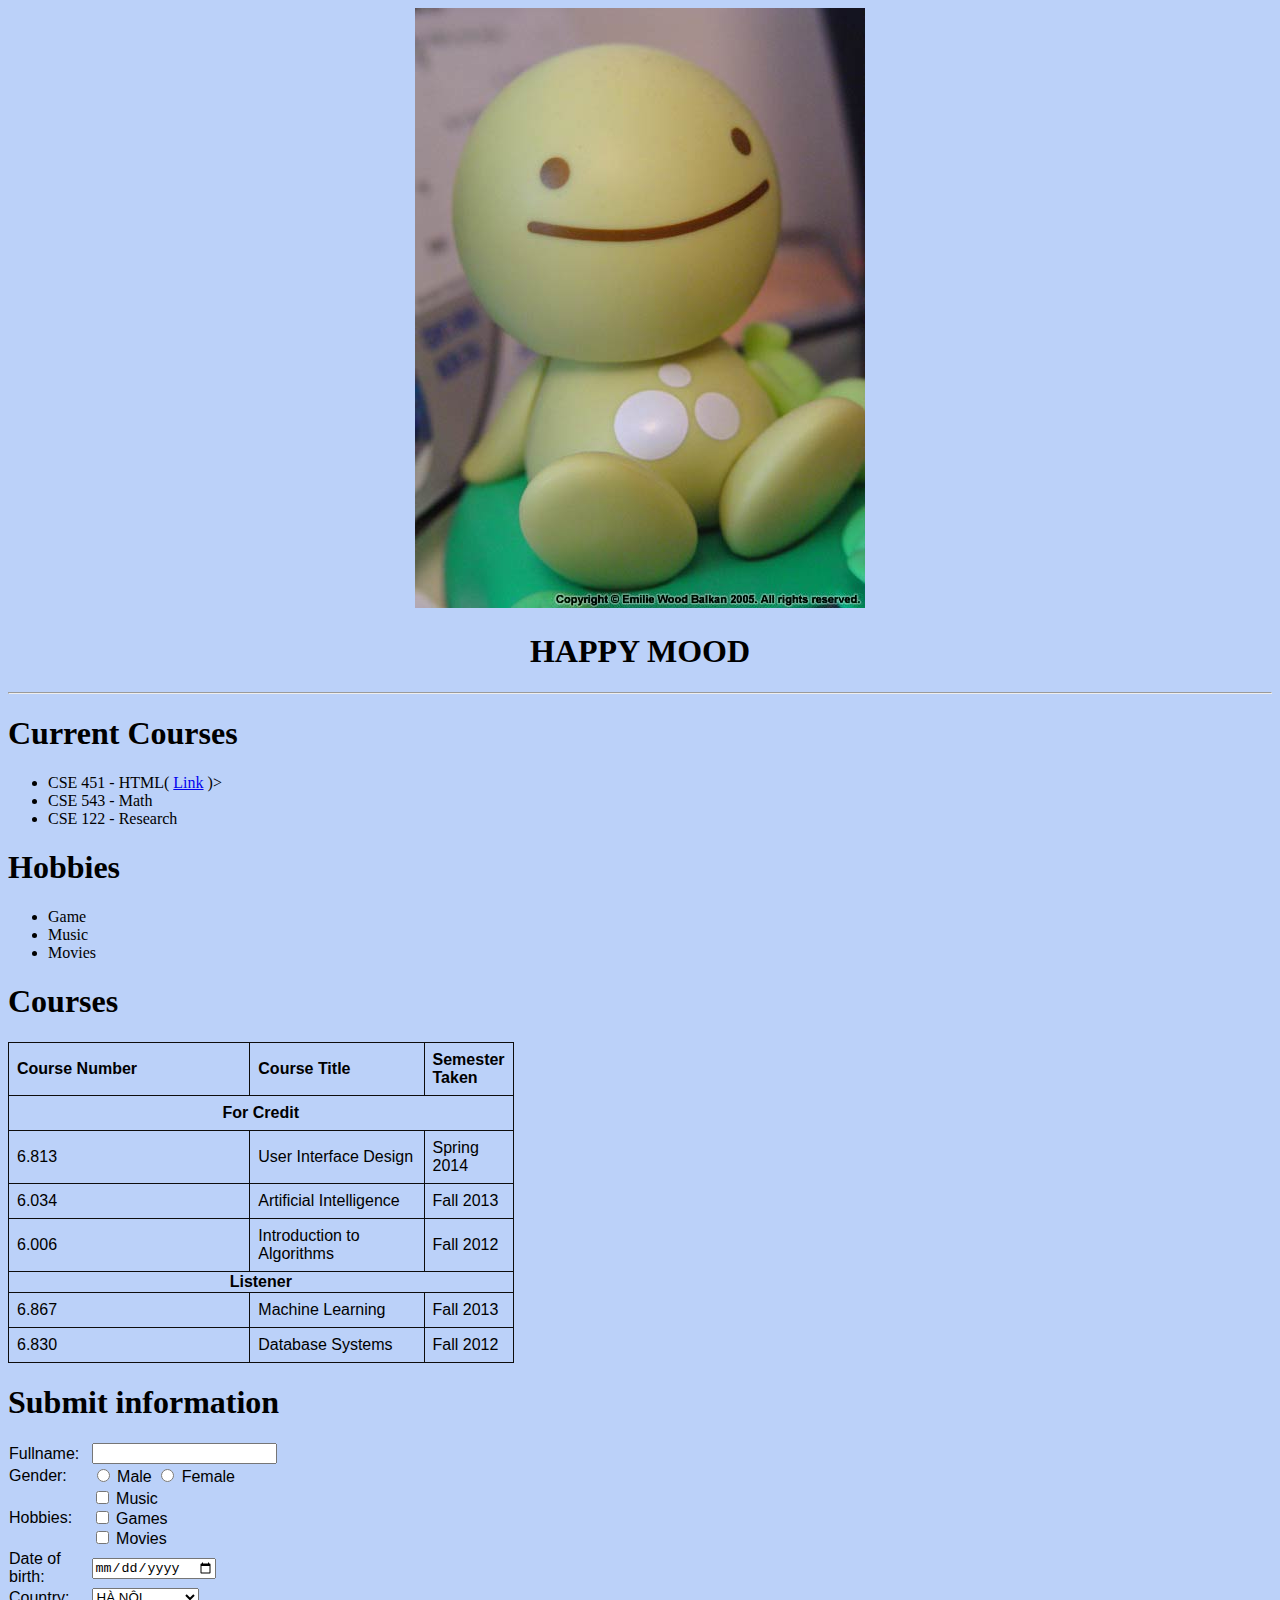
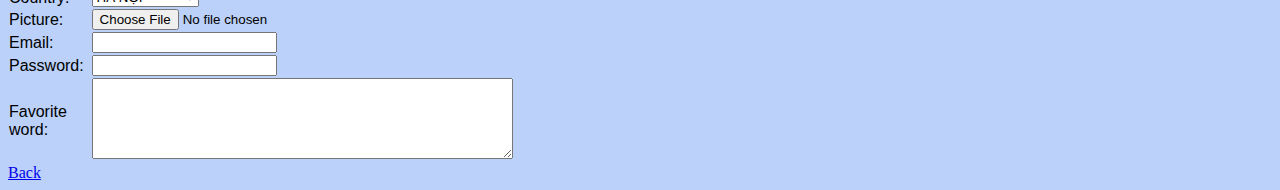
==== mood/happy.html @ 5b5ca46c "first commit" ====
<!DOCTYPE html>
<html lang="en">
  <head>
    <meta charset="UTF-8" />
    <meta name="viewport" content="width=device-width, initial-scale=1.0" />
    <link rel="stylesheet" href="../css/happy.css" />
    <title>Happy mood</title>
  </head>
  <body>
    <div>
      <img src="../img/happy.jpg" alt="happy" />
      <h1 class="center">HAPPY MOOD</h1>
    </div>
    <hr />
    <h1>Current Courses</h1>
    <ul>
      <li>
        CSE 451 - HTML(
        <a href="https://www.w3schools.com/html/default.asp">Link</a> )>
      </li>
      <li>CSE 543 - Math</li>
      <li>CSE 122 - Research</li>
    </ul>
    <h1>Hobbies</h1>
    <ul>
      <li>Game</li>
      <li>Music</li>
      <li>Movies</li>
    </ul>
    <h1>Courses</h1>
    <table>
      <tr class="bang">
        <th class="bang">Course Number</th>
        <th class="bang">Course Title</th>
        <th class="bang">Semester Taken</th>
      </tr>
      <tr class="bang">
        <th class="bang" colspan="3" style="text-align: center">For Credit</th>
      </tr>
      <tr class="bang">
        <td class="bang">6.813</td>
        <td class="bang">User Interface Design</td>
        <td class="bang">Spring 2014</td>
      </tr>
      <tr class="bang">
        <td class="bang">6.034</td>
        <td class="bang">Artificial Intelligence</td>
        <td class="bang">Fall 2013</td>
      </tr>
      <tr class="bang">
        <td class="bang">6.006</td>
        <td class="bang">Introduction to Algorithms</td>
        <td class="bang">Fall 2012</td>
      </tr>
      <tr class="bang">
        <th colspan="3" style="text-align: center">Listener</th>
      </tr>
      <tr class="bang">
        <td class="bang">6.867</td>
        <td class="bang">Machine Learning</td>
        <td class="bang">Fall 2013</td>
      </tr>
      <tr class="bang">
        <td class="bang">6.830</td>
        <td class="bang">Database Systems</td>
        <td class="bang">Fall 2012</td>
      </tr>
    </table>
    <h1>Submit information</h1>
    <form>
      <table>
        <tr>
          <td><label for="fullname">Fullname:</label></td>
          <td><input type="text" name="fullname" id="fullname" /><br /></td>
        </tr>
        <tr>
          <td><label for="Gender">Gender:</label></td>
          <td>
            <input type="radio" />
            <label for="Gender">Male</label>
            <input type="radio" />
            <label for="Gender">Female</label>
          </td>
        </tr>
        <tr>
          <td><label for="Hobbies">Hobbies:</label></td>
          <td>
            <input type="checkbox" name="Hobbies" id="Hobbies" />
            <label for="Hobbies">Music</label><br />
            <input type="checkbox" name="Hobbies" id="Hobbies" />
            <label for="Hobbies"> Games</label><br />
            <input type="checkbox" name="Hobbies" id="Hobbies" />
            <label for="Hobbies">Movies</label>
          </td>
        </tr>
        <tr>
          <td><label for="birthday">Date of birth:</label></td>
          <td><input type="date" id="birthday" /><br /></td>
        </tr>
        <tr>
          <td><label for="Country">Country:</label></td>
          <td>
            <select name="Country" id="Country">
              <option value="HN">HÀ NỘI</option>
              <option value="HCM">HỒ CHÍ MINH</option>
              <option value="DN">ĐÀ NẴNG</option>
              <option value="HY">HƯNG YÊN</option>
            </select>
          </td>
        </tr>
        <tr>
          <td><label for="file">Picture:</label></td>
          <td><input type="file" name="file" id="file" /></td>
        </tr>
        <tr>
          <td><label for="email">Email:</label></td>
          <td><input type="email" id="email" /></td>
        </tr>
        <tr>
          <td><label for="password">Password:</label></td>
          <td><input type="password" id="password" /></td>
        </tr>
        <tr>
          <td><label for="Favorite">Favorite word:</label></td>
          <td><textarea name="message" rows="5" cols="50"></textarea></td>
        </tr>
      </table>
    </form>
    <a href="../index.html">Back</a>
  </body>
</html>
---- css/happy.css ----
.center {
  text-align: center;
}
div {
  text-align: center;
}
table {
  font-family: arial, sans-serif;
  border-collapse: collapse;
  width: 40%;
}
.bang {
  border: 1px solid #0d0d0d;
  text-align: left;
  padding: 8px;
  width: 60%;
}
body {
  background-color: rgb(187, 209, 249);
}
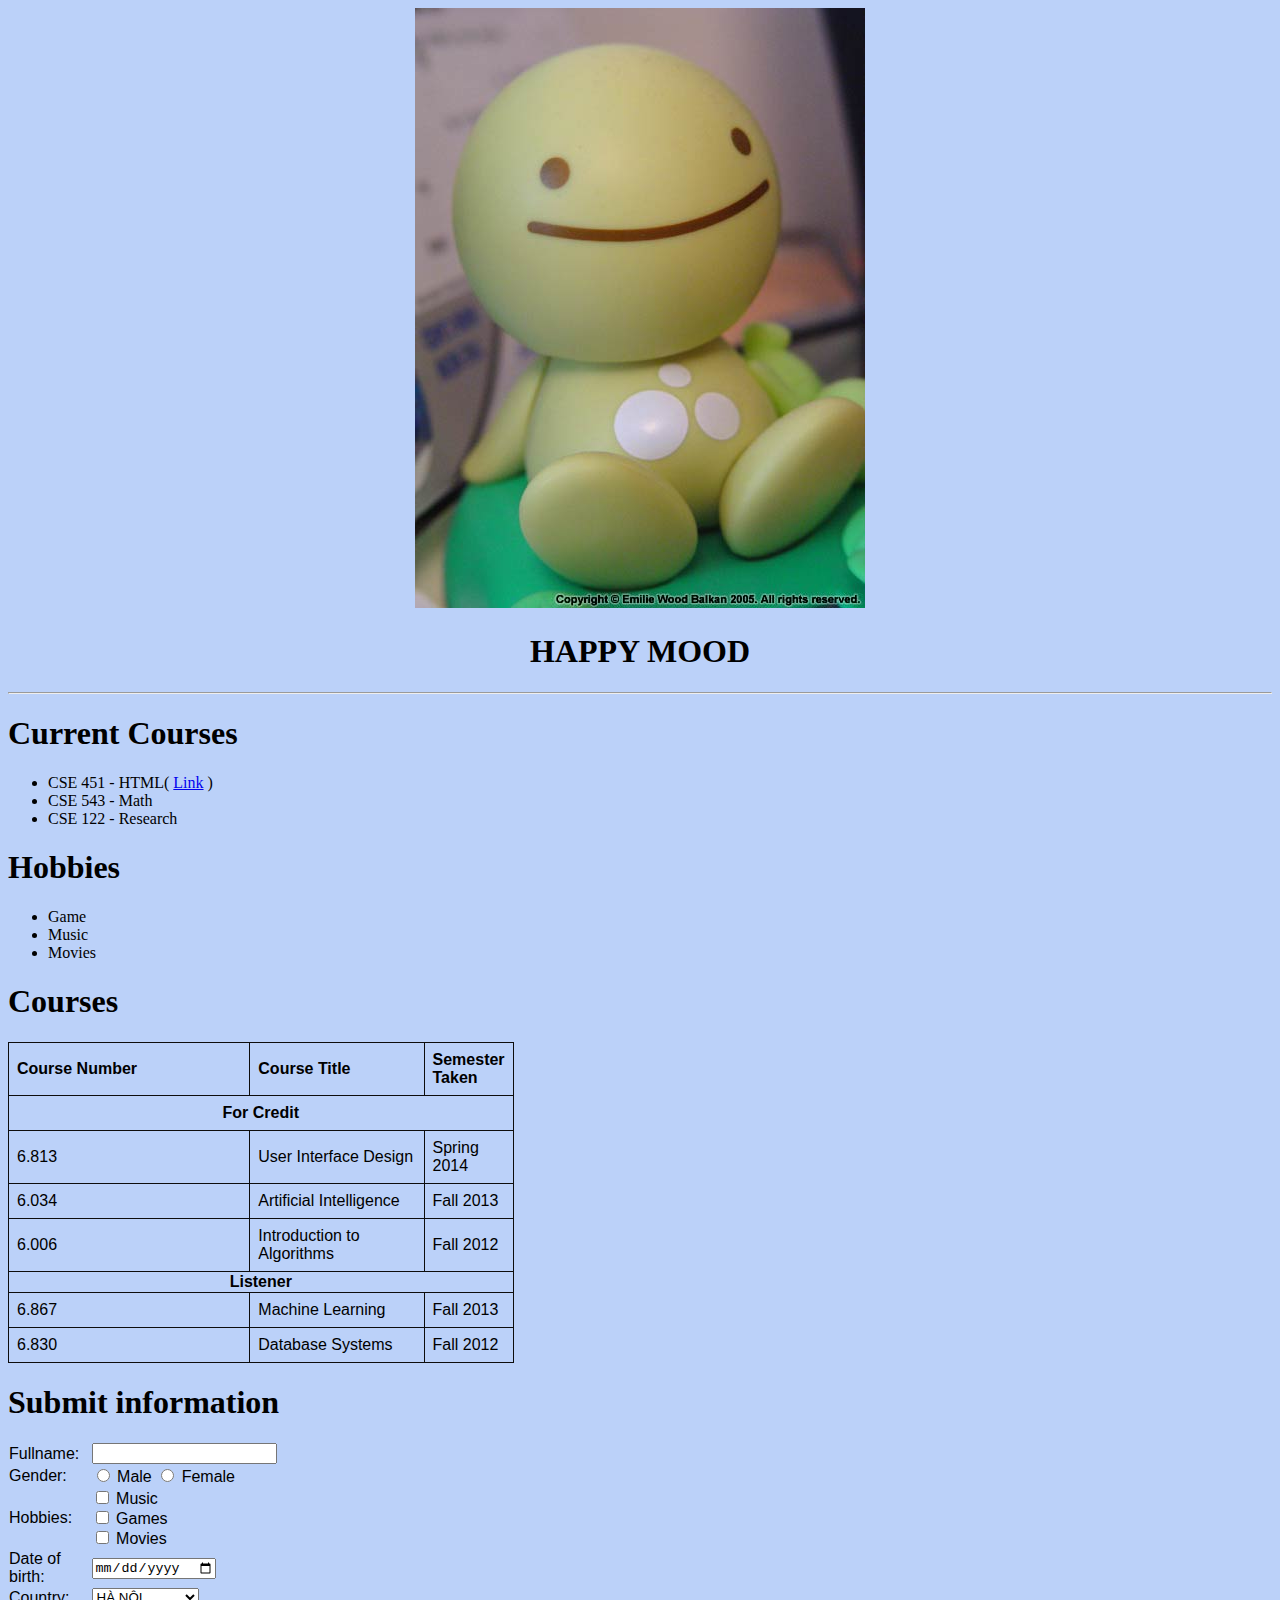
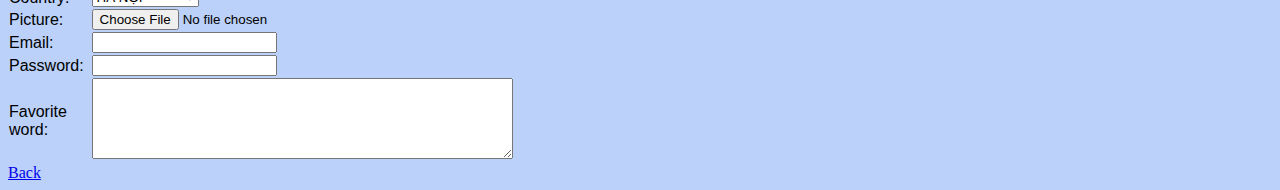
==== commit 7037954d: "Update happy.html" ====
--- a/mood/happy.html
+++ b/mood/happy.html
@@ -16,7 +16,7 @@
     <ul>
       <li>
         CSE 451 - HTML(
-        <a href="https://www.w3schools.com/html/default.asp">Link</a> )>
+        <a href="https://www.w3schools.com/html/default.asp">Link</a> )
       </li>
       <li>CSE 543 - Math</li>
       <li>CSE 122 - Research</li>
